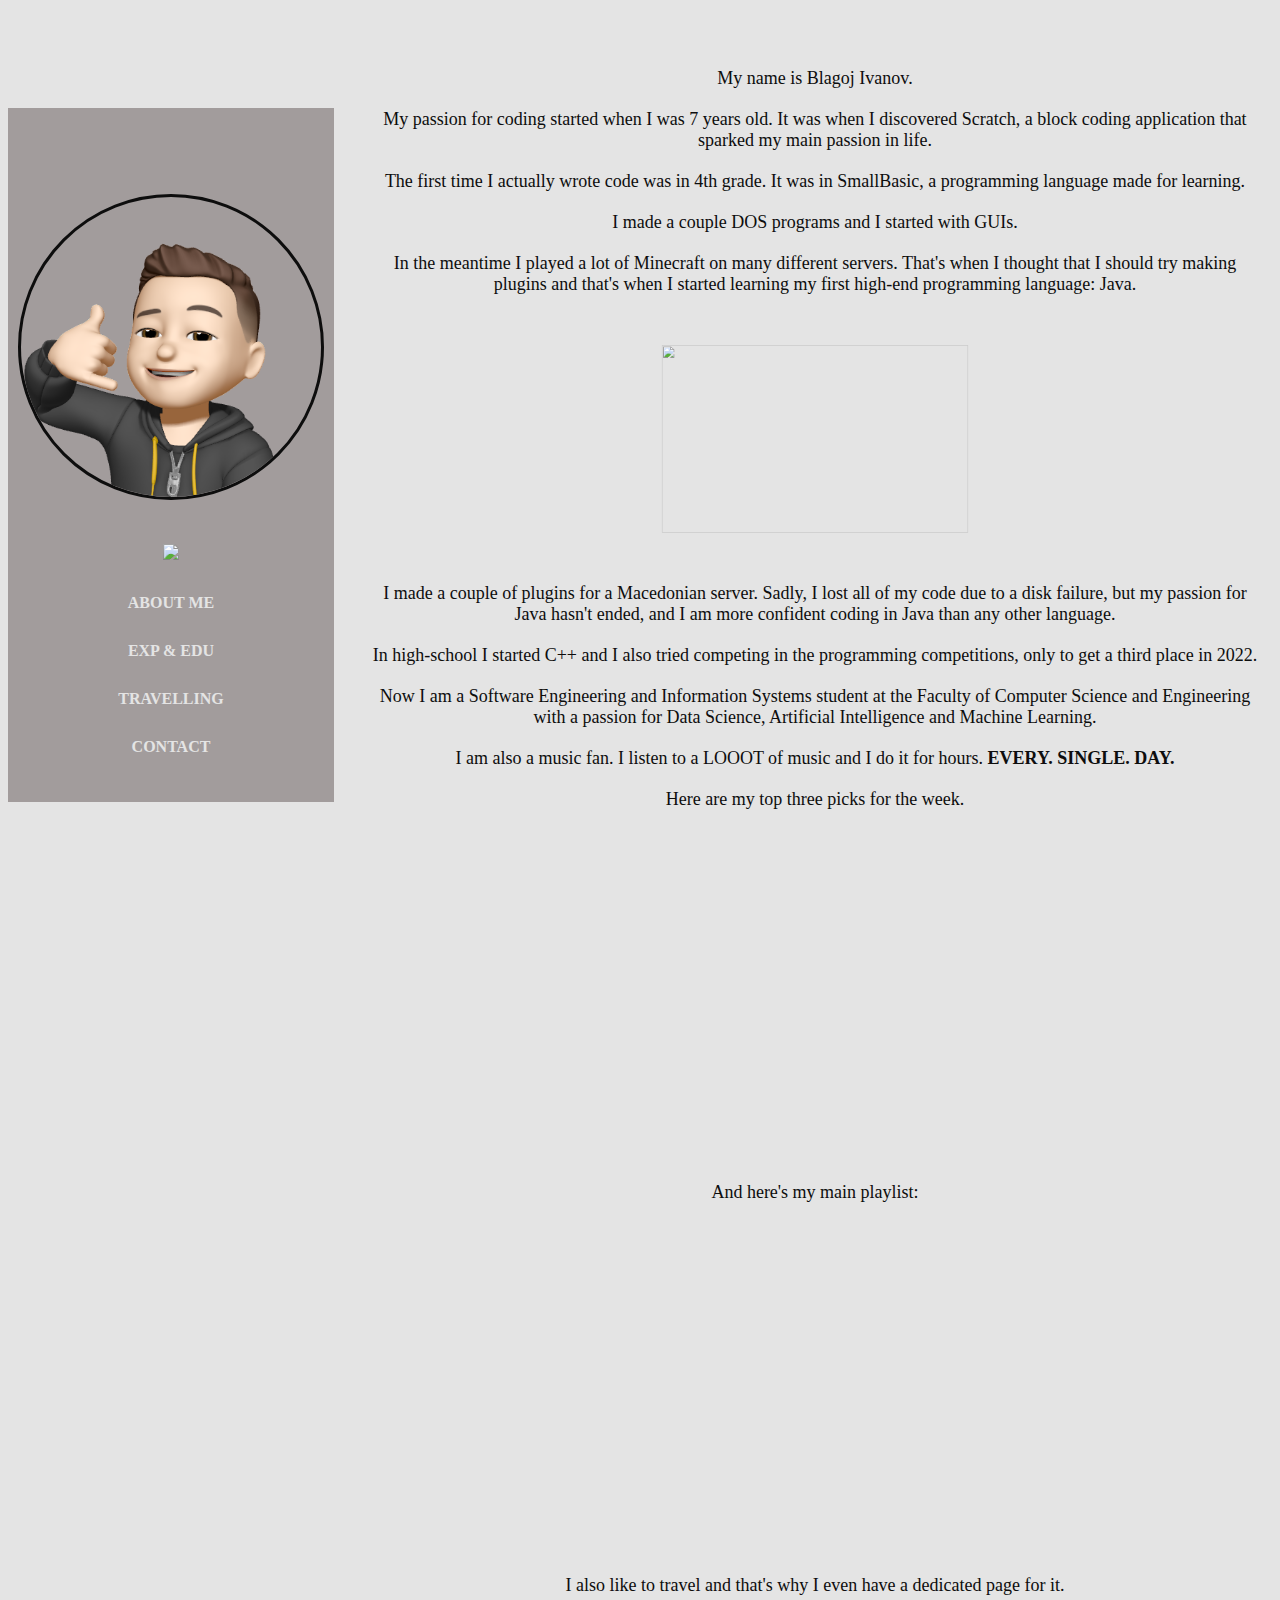
==== about.html @ 7f44b04f "update" ====
<!DOCTYPE html>
<html lang="en">
<head>
    <meta charset="UTF-8">
    <title>About me</title>
    <link rel="stylesheet" href="styles.css">
</head>
<body>
<div class="c">
    <div class="c1">
        <nav>
            <ul>
                <li><img src="sliki/avatar.png" height="300" width="300" id="av"/></li>

                <li><a href="https://github.com/biv2101" target=”_blank” id="git"><img src="sliki/25231.png" witdh="25"
                                                                                       height="25"></a></li>
                <li><a href="about.html">ABOUT ME</a></li>
                <li><a href="experience.html">EXP & EDU</a></li>
                <li><a href="travelling.html">TRAVELLING</a></li>
                <li><a href="contact.html">CONTACT</a></li>
            </ul>
        </nav>
    </div>
    <div class="c2">
        <div class="text1">My name is Blagoj Ivanov.</div>
        <div class="text1">My passion for coding started when I was 7 years old. It was when I discovered Scratch, a
            block coding application that sparked my main passion in life.
        </div>
        <div class="text1">The first time I actually wrote code was in 4th grade. It was in SmallBasic, a programming
            language made for learning.
        </div>
        <div class="text1">I made a couple DOS programs and I started with GUIs.</div>
        <div class="text1">In the meantime I played a lot of Minecraft on many different servers. That's when I thought
            that I should try making plugins and that's when I started learning my first high-end programming language:
            Java.
        </div>
        <img src="sliki/java-logo-transparent.png" height="268" width="438" id="java"/>
        <div class="text1">I made a couple of plugins for a Macedonian server. Sadly, I lost all of my code due to a
            disk failure, but my passion for Java hasn't ended, and I am more confident coding in Java than any other
            language.
        </div>
        <div class="text1">In high-school I started C++ and I also tried competing in the programming competitions, only
            to get a third place in 2022.
        </div>
        <div class="text1">Now I am a Software Engineering and Information Systems student at the Faculty of Computer
            Science and Engineering with a passion for Data Science, Artificial Intelligence and Machine Learning.
        </div>

        <div class="text1">I am also a music fan. I listen to a LOOOT of music and I do it for hours. <b>EVERY. SINGLE. DAY.</b></div>
        <div class="text1">Here are my top three picks for the week.</div>

        <div class="frames">
            <iframe style="border-radius:12px" src="https://open.spotify.com/embed/track/3MLOAIJNWWS8FQpvdaiKR7?utm_source=generator" width="30%" height="352" frameBorder="0" allowfullscreen="" allow="autoplay; clipboard-write; encrypted-media; fullscreen; picture-in-picture" loading="lazy"></iframe>
            <iframe style="border-radius:12px" src="https://open.spotify.com/embed/track/29vPpigO5ed2hZ9nQ2O3GB?utm_source=generator" width="30%" height="352" frameBorder="0" allowfullscreen="" allow="autoplay; clipboard-write; encrypted-media; fullscreen; picture-in-picture" loading="lazy"></iframe>
            <iframe style="border-radius:12px" src="https://open.spotify.com/embed/track/3drdWsJKiVCSQ2gKhd9BDT?utm_source=generator" width="30%" height="352" frameBorder="0" allowfullscreen="" allow="autoplay; clipboard-write; encrypted-media; fullscreen; picture-in-picture" loading="lazy"></iframe>
        </div>
        <div class="text1">And here's my main playlist:</div>

            <iframe style="border-radius:12px" src="https://open.spotify.com/embed/playlist/6O8wXgeBbFjZa1dQezzGFA?utm_source=generator" width="100%" height="352" frameBorder="0" allowfullscreen="" allow="autoplay; clipboard-write; encrypted-media; fullscreen; picture-in-picture" loading="lazy"></iframe>
        <div class="text1">I also like to travel and that's why I even have a dedicated page for it.</div>

    </div>
</div>
</body>
</html>
---- styles.css ----
body {
    /*background: linear-gradient(360deg, rgba(114,137,153,1) 0%, rgba(38,108,150,1) 29%, rgba(18,109,157,1) 63%, rgba(6,119,176,1) 100%);*/
    background: #e4e4e4;
    font-family: "Gill Sans MT";

}

body::-webkit-scrollbar {
    display: none;
}

nav {
    position: fixed;
    margin: 100px 0;
    display: flex;
    background: #a29c9c;
    color: #e4e4e4;
    font-weight: bold;
}

ul {
    padding: 30px 0;
    display: flex;
    justify-content: space-evenly;
    flex-direction: column;
    list-style-type: none;
    text-align: center;
}

li {
    margin-top: 30px;
}

a {
    color: inherit;
    border-radius: 5%;
    padding: 5px;
    text-decoration: none;
}

/*a:hover {*/
/*    background: linear-gradient(360deg, rgba(38,108,150,1) 29%, rgba(18,109,157,1) 63%, rgba(6,119,176,1) 100%);*/
/*}*/

.c1 {
    display: flex;
}


.hisp {
    color: #0d0d0d;
    font-size: 300px;
    transform: translate(200%, 25%);
}

.text1 {
    color: #0d0d0d;
    font-size: 18px;
    text-align: center;
    margin: 10px;
}

.text2 {
    color: #0d0d0d;
    font-size: 18px;
    margin: 10px;
    text-align: left;

}

.c {
    display: flex;
    flex-direction: row;
}

.c2 {
    margin-top: 50px;
    margin-left: 350px;
    display: flex;
    flex-direction: column;
}

.c2cpy {
    margin-top: 50px;
    margin-left: 350px;
    display: flex;
    flex-direction: column;
    justify-content: center;
}


#java {
    scale: 70%;
    align-self: center;
}

.frames {
    display: flex;
    flex-direction: row;
    justify-content: space-evenly;
}

.interitance {

    padding: 0;
    margin: 0;
    text-align: left;
}

.inhli {
    margin: 0;
}

#veeva {
    align-self: center;
}

.skills {
    list-style-type: none;
    margin: 0;
}

.skillsli {
    text-align: left;
    margin: 0;

}

a:hover {
    color: #0d0d0d;
    background-color: #e4e4e4;
}

#git
{

    border-radius: 30%;
    padding: 20px 15px 10px 15px;
}

article
{
    border-top: 2px solid #0d0d0d;
}

hr
{
    visibility: hidden;
}

#av
{
    margin: 10px;
    border: 3px solid #0d0d0d;
    border-radius: 50%;
}
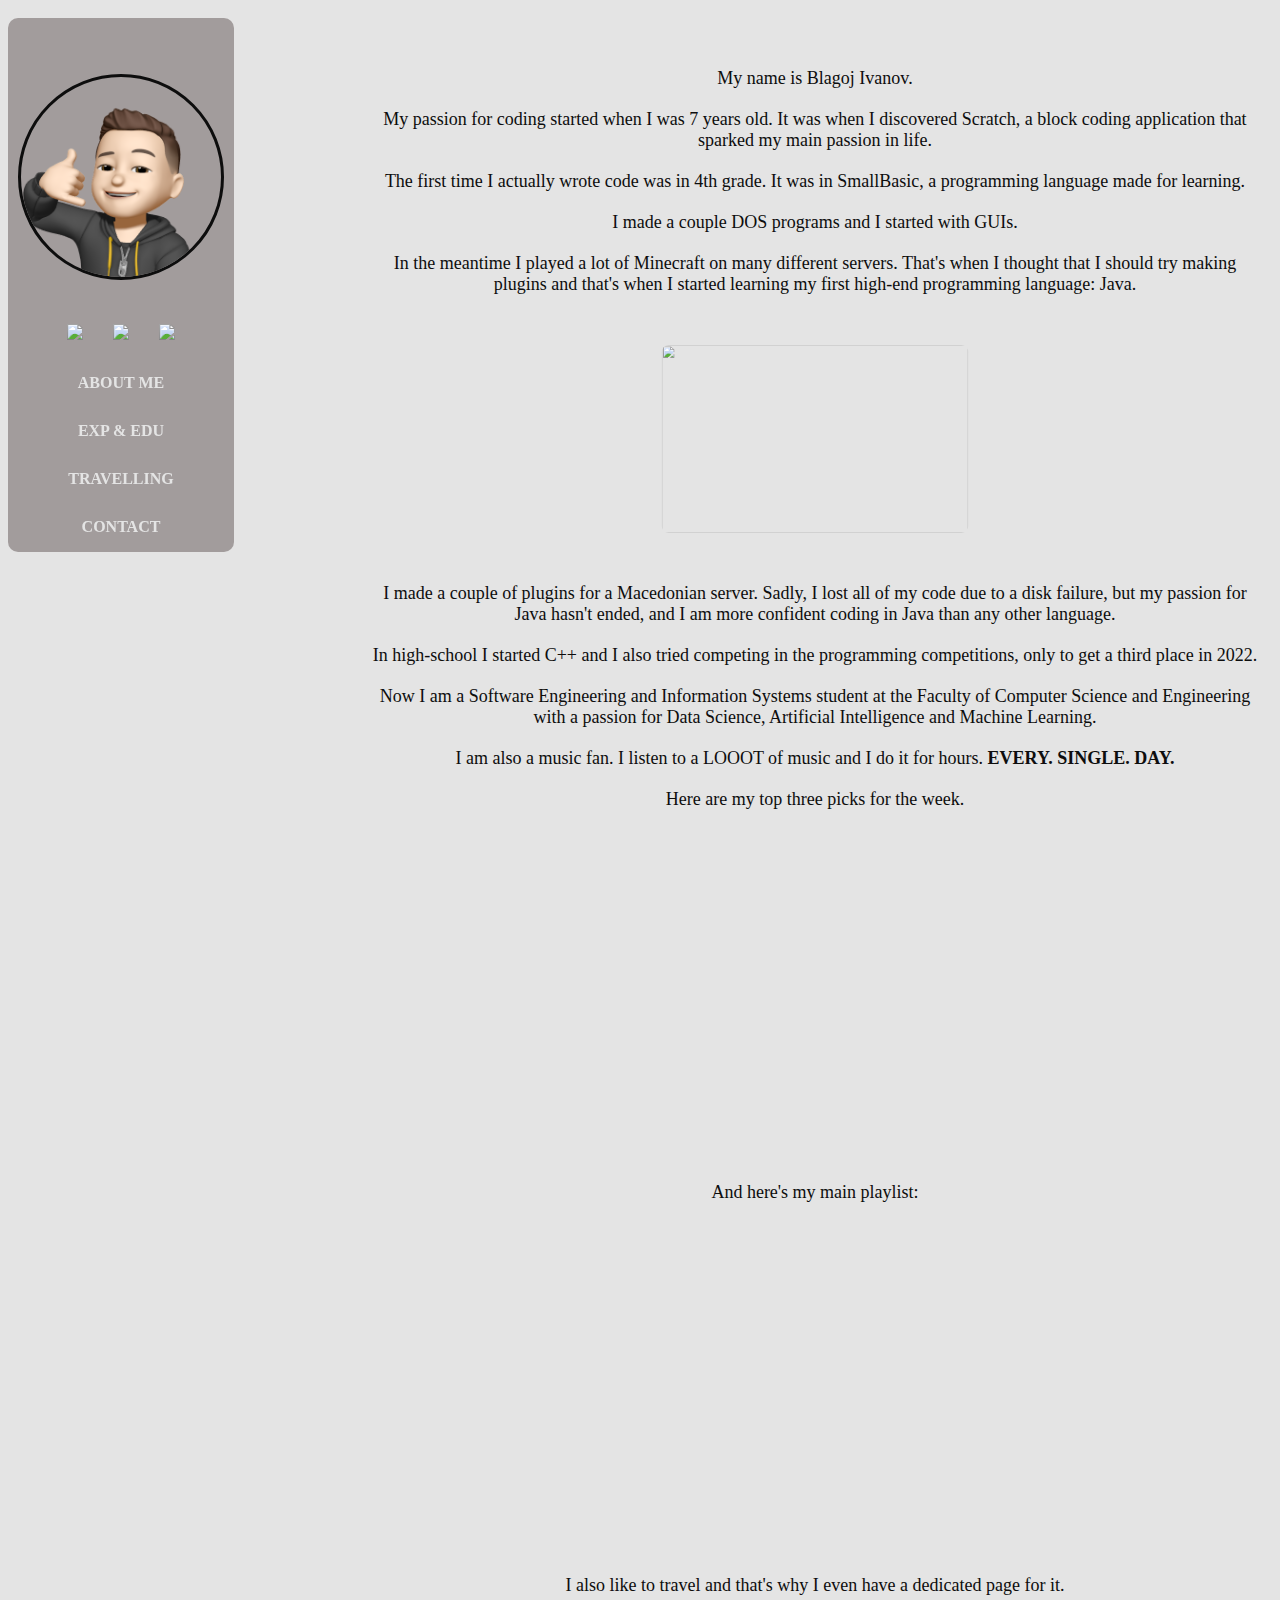
==== commit 831cafb8: "pic update" ====
--- a/about.html
+++ b/about.html
@@ -10,10 +10,16 @@
     <div class="c1">
         <nav>
             <ul>
-                <li><img src="sliki/avatar.png" height="300" width="300" id="av"/></li>
+                <li><img src="sliki/avatar.png" height="200" width="200" id="av"/></li>
+                <div class="navdiv">
+                    <li><a href="https://github.com/biv2101" target=”_blank” class="git">
+                        <img src="sliki/25231.png" witdh="25" height="25"></a></li>
+                    <li><a href="https://www.instagram.com/ivanov_blagoj/" target=”_blank” class="git">
+                        <img src="sliki/87390.png" witdh="25" height="25"></a></li>
+                    <li><a href="mailto:blagoj.ivanov@students.finki.ukim.mk" target=”_blank” class="git">
+                        <img src="sliki/email_icon_176616.png" witdh="25" height="25"></a></li>
+                </div>
 
-                <li><a href="https://github.com/biv2101" target=”_blank” id="git"><img src="sliki/25231.png" witdh="25"
-                                                                                       height="25"></a></li>
                 <li><a href="about.html">ABOUT ME</a></li>
                 <li><a href="experience.html">EXP & EDU</a></li>
                 <li><a href="travelling.html">TRAVELLING</a></li>
--- a/styles.css
+++ b/styles.css
@@ -2,7 +2,7 @@
     /*background: linear-gradient(360deg, rgba(114,137,153,1) 0%, rgba(38,108,150,1) 29%, rgba(18,109,157,1) 63%, rgba(6,119,176,1) 100%);*/
     background: #e4e4e4;
     font-family: "Gill Sans MT";
-
+    box-sizing: content-box;
 }
 
 body::-webkit-scrollbar {
@@ -11,15 +11,17 @@
 
 nav {
     position: fixed;
-    margin: 100px 0;
+    margin: 10px 0;
     display: flex;
     background: #a29c9c;
     color: #e4e4e4;
     font-weight: bold;
+    border-radius: 10px;
 }
 
+
 ul {
-    padding: 30px 0;
+    padding: 0;
     display: flex;
     justify-content: space-evenly;
     flex-direction: column;
@@ -34,13 +36,8 @@
 a {
     color: inherit;
     border-radius: 5%;
-    padding: 5px;
     text-decoration: none;
 }
-
-/*a:hover {*/
-/*    background: linear-gradient(360deg, rgba(38,108,150,1) 29%, rgba(18,109,157,1) 63%, rgba(6,119,176,1) 100%);*/
-/*}*/
 
 .c1 {
     display: flex;
@@ -131,7 +128,7 @@
     background-color: #e4e4e4;
 }
 
-#git
+.git
 {
 
     border-radius: 30%;
@@ -153,4 +150,30 @@
     margin: 10px;
     border: 3px solid #0d0d0d;
     border-radius: 50%;
+}
+
+.navdiv
+{
+    display: flex;
+    flex-direction: row;
+    justify-content: center;
+}
+
+.c2 img
+{
+    border-radius: 10px;
+}
+
+.c4
+{
+    display:flex;
+    flex-direction: row-reverse;
+    justify-content: center;
+}
+
+form
+{
+    display: flex;
+    flex-direction: column;
+    margin: 25px;
 }